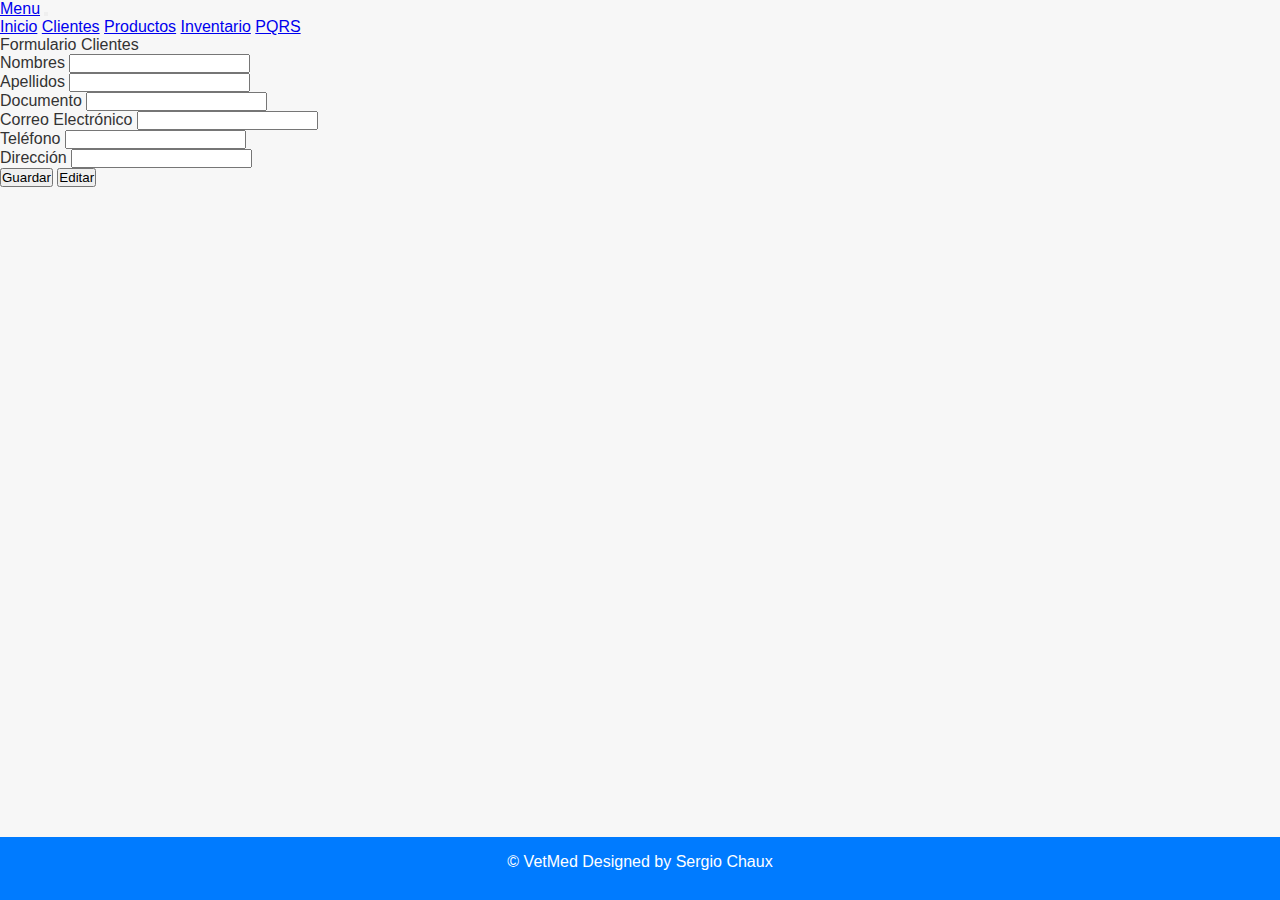
==== formClientes.html @ f81b7c14 "first commit" ====
<!DOCTYPE html>
<html lang="en">

<head>
    <link href="https://cdn.jsdelivr.net/npm/bootstrap@5.1.3/dist/css/bootstrap.min.css" rel="stylesheet" integrity="sha384-1BmE4kWBq78iYhFldvKuhfTAU6auU8tT94WrHftjDbrCEXSU1oBoqyl2QvZ6jIW3" crossorigin="anonymous">
    <title>Formulario Clientes</title>
    <link rel="stylesheet" href="estilos.css">
</head>

<body>

    <header class="container">
        <nav class="navbar navbar-expand-lg navbar-light bg-light">
            <div class="container-fluid">
                <a class="navbar-brand" href="#">Menu</a>
                    <button class="navbar-toggler" type="button" data-toggle="collapse" 
                    data-target="#navbarSupportedContent" aria-controls="navbarSupportedContent"
                    aria-expanded="false" aria-label="Toggle navigation">
                    <span class="navbar-toggler-icon"></span>
                </button>
                <div class="collapse navbar-collapse" id="navbarSupportedContent" >
                    <div class="navbar-nav">
                        <a class="nav-link" href="inicio.html">Inicio</a>
                        <a class="nav-link" aria-current="page" href="clientes.html">Clientes</a>
                        <a class="nav-link" href="productos.html">Productos</a>
                        <a class="nav-link" href="inventario.html">Inventario</a>
                        <a class="nav-link" href="pqrs.html">PQRS</a>
                    </div>
                
                </div>
            </div>
          </nav>
    </header>

    <section class="container">
        <div class="row align-items-center mb-4">
            <span class="fw-bold w-auto">Formulario Clientes</span>
        </div>

        <div class="row">
            <form class="mt-4" action="" onsubmit="" method="POST">

                <div class="mt-3">
                    <label for="nombres" class="form-label">Nombres</label>
                    <input type="text" class="form-control" name="nombres-n" id="nombres-n">
                </div>

                <div class="mt-3">
                    <label for="apellidos" class="form-label">Apellidos</label>
                    <input type="text" class="form-control" name="apellidos-a" id="apellidos-a">
                </div>

                <div class="mt-3">
                    <label for="documento" class="form-label">Documento</label>
                    <input type="number" class="form-control" name="documento-d" id="documento-d">
                </div>

                <div class="mt-3">
                    <label for="correo" class="form-label">Correo Electrónico</label>
                    <input type="text" class="form-control" name="correo-c" id="correo-c">
                </div>

                <div class="mt-3">
                    <label for="telefono" class="form-label">Teléfono </label>
                    <input type="number" class="form-control" name="telefono-t" id="telefono-t">
                </div>

                <div class="mt-3">
                    <label for="direccion" class="form-label">Dirección</label>
                    <input type="text" class="form-control" name="direccion-d" id="direccion-d">
                </div>

                <button type="button" class="btn btn-primary" onclick="guardarClientes()">Guardar</button>
                <button type="button" class="btn btn-primary" id="btn-editar">Editar</button>

            </form>
        </div>
    </section>

    <script src="js/request.js"></script>
    <script src="js/clientes.js"></script>
    
    <script>
        window.onload = function(){
        let boton = document.getElementById('btn-editar')
        const url = new URLSearchParams(window.location.search);
        cargarDatos(url.get('id'));
        boton.onclick= () =>{
            modificarClientes(url.get('id'));
        }
     }
    </script>

    <footer class="footer">
        <p>© VetMed Designed by Sergio Chaux</p>
    </footer>
</body>

</html>
---- estilos.css ----
* {
    margin: 0;
    padding: 0;
    box-sizing: border-box;
}

body {
    font-family: 'Arial', sans-serif;
    background-color: #f7f7f7;
    color: #333;
}
/*
header {
    background-color: #007bff;
    color: white;
    padding: 1.5rem;
    text-align: center;
    font-size: 2rem;
    /* box-shadow: 0 2px 4px rgba(0, 0, 0, 0.1); *//*
    text-shadow:0px 10px 5px rgba(255, 255, 255, 0.4);
}
*/
/*
nav {
    display: flex;
    flex-direction: row;
    flex-wrap: wrap;
    background-color: #57a7fc;
    padding: 20px 70px;
    justify-content: space-around;
}

nav a{
    color: black;
    padding: 5px 20px;
}

.nav-en:hover{
    background-color: #007bff;
}
*/

.contenedor {
    display: flex;
    justify-content: space-between;
    /* padding: 2rem; */
}
/*
h1, h2, h3 {
    margin-bottom: 1rem;
}
*/
.products {
    flex: 1;
    margin-right: 2rem;
}

.product-list {
    display: flex;
    flex-wrap: wrap;
    gap: 1.5rem;
}

.product {
    background-color: #fff;
    padding: 1.5rem;
    border-radius: 10px;
    /* box-shadow: 0 4px 8px rgba(0, 0, 0, 0.1); */
    flex: 0 0 30%;
    display: flex;
    flex-direction: column;
    align-items: center;
    justify-content: space-between;
    text-align: center;
}

.product img {
    max-width: 100%;
    height: auto;
    border-radius: 5px;
    margin-bottom: 1rem;
}

.product h3 {
    font-size: 1.2rem;
    margin-bottom: 0.5rem;
}

.product p {
    font-size: 1.1rem;
    font-weight: bold;
    color: #007bff;
    margin-bottom: 1rem;
}

.add-to-cart {
    background-color: #28a745;
    color: white;
    padding: 0.8rem 1.5rem;
    border: none;
    border-radius: 5px;
    cursor: pointer;
    font-size: 1rem;
    transition: background-color 0.3s;
}

.add-to-cart:hover {
    background-color: #218838;
}

.cart {
    flex: 1;
    background-color: #fff;
    padding: 2rem;
    border-radius: 10px;
    /* box-shadow: 0 4px 8px rgba(0, 0, 0, 0.1); */
    max-width: 350px;
}

.cart h2 {
    font-size: 1.5rem;
    margin-bottom: 1.5rem;
}

#cart-items {
    list-style: none;
    margin-bottom: 1.5rem;
    max-height: 300px;
    overflow-y: auto;
    padding-right: 10px;
}

#cart-items li {
    padding: 1rem;
    margin-bottom: 1rem;
    background-color: #f0f0f0;
    border-radius: 5px;
    display: flex;
    justify-content: space-between;
    align-items: center;
}

#cart-items li button {
    background-color: #dc3545;
    border: none;
    color: white;
    padding: 0.5rem;
    border-radius: 5px;
    cursor: pointer;
    transition: background-color 0.3s;
}

#cart-items li button:hover {
    background-color: #c82333;
}

.action-btn {
    background-color: #007bff;
    color: white;
    padding: 1rem 2rem;
    border: none;
    border-radius: 5px;
    cursor: pointer;
    font-size: 1rem;
    transition: background-color 0.3s;
    width: 100%;
    margin-bottom: 0.5rem;
}

.action-btn:hover {
    background-color: #0056b3;
}

#total-price {
    font-size: 1.5rem;
    font-weight: bold;
    margin-bottom: 1rem;
}

.footer {
    text-align: center;
    padding: 1rem;
    background-color: #007bff;
    color: white;
    position: fixed;
    width: 100%;
    height: 7%;
    bottom: 0;
    /* box-shadow: 0 -2px 4px rgba(0, 0, 0, 0.1); */
}

@media (max-width: 900px) {
    .container {
        flex-direction: column;
        padding: 1rem;
    }

    .products {
        margin-right: 0;
        margin-bottom: 2rem;
    }

    .product {
        flex: 0 0 45%;
    }

    .cart {
        max-width: 100%;
    }
}

@media (max-width: 600px) {
    .product {
        flex: 0 0 100%;
    }
}

.logout a {
    color: #3498db;
    text-decoration: none;
}
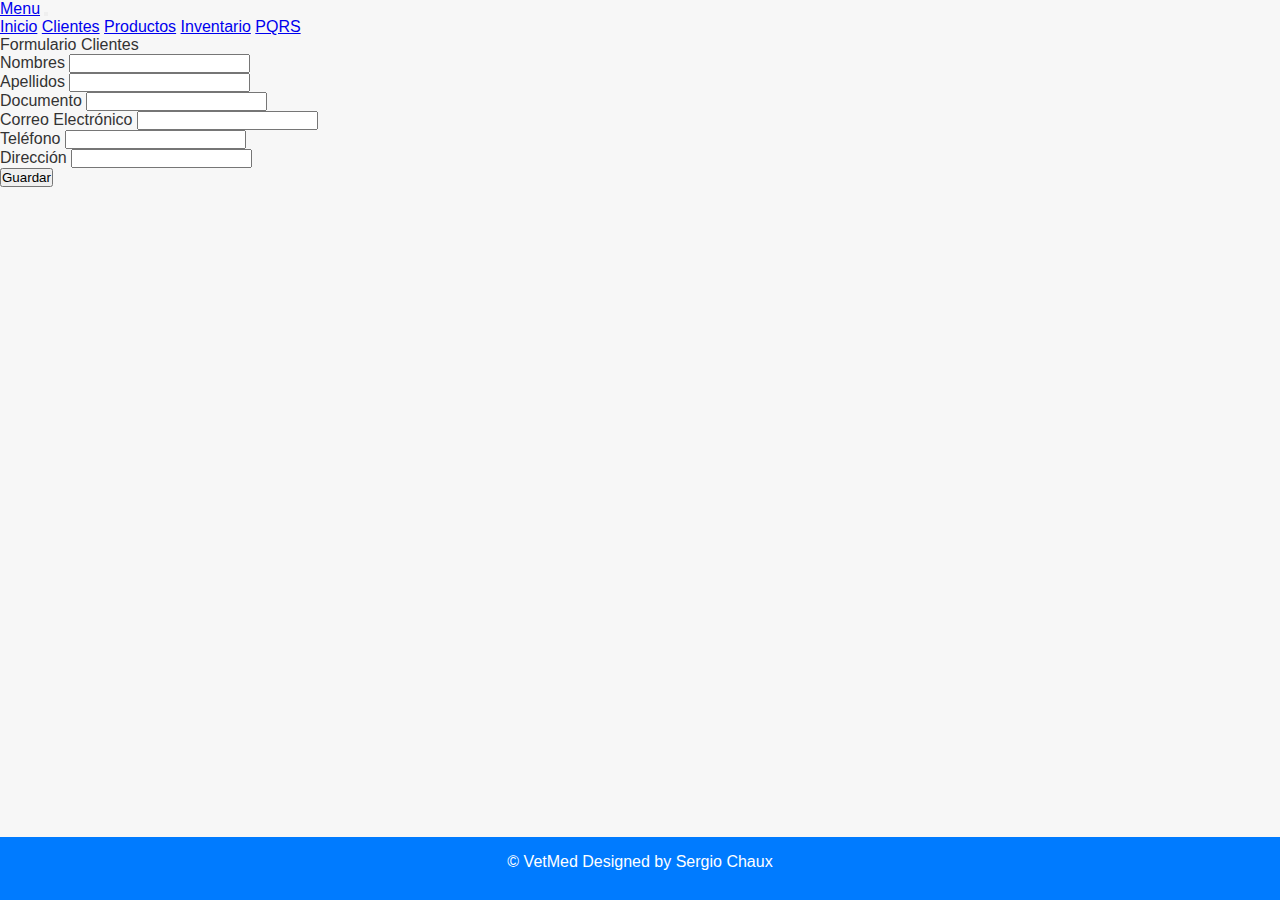
==== commit 3b12609a: "forms" ====
--- a/formClientes.html
+++ b/formClientes.html
@@ -71,7 +71,7 @@
                 </div>
 
                 <button type="button" class="btn btn-primary" onclick="guardarClientes()">Guardar</button>
-                <button type="button" class="btn btn-primary" id="btn-editar">Editar</button>
+                <!-- <button type="button" class="btn btn-primary" id="btn-editar">Editar</button> -->
 
             </form>
         </div>
